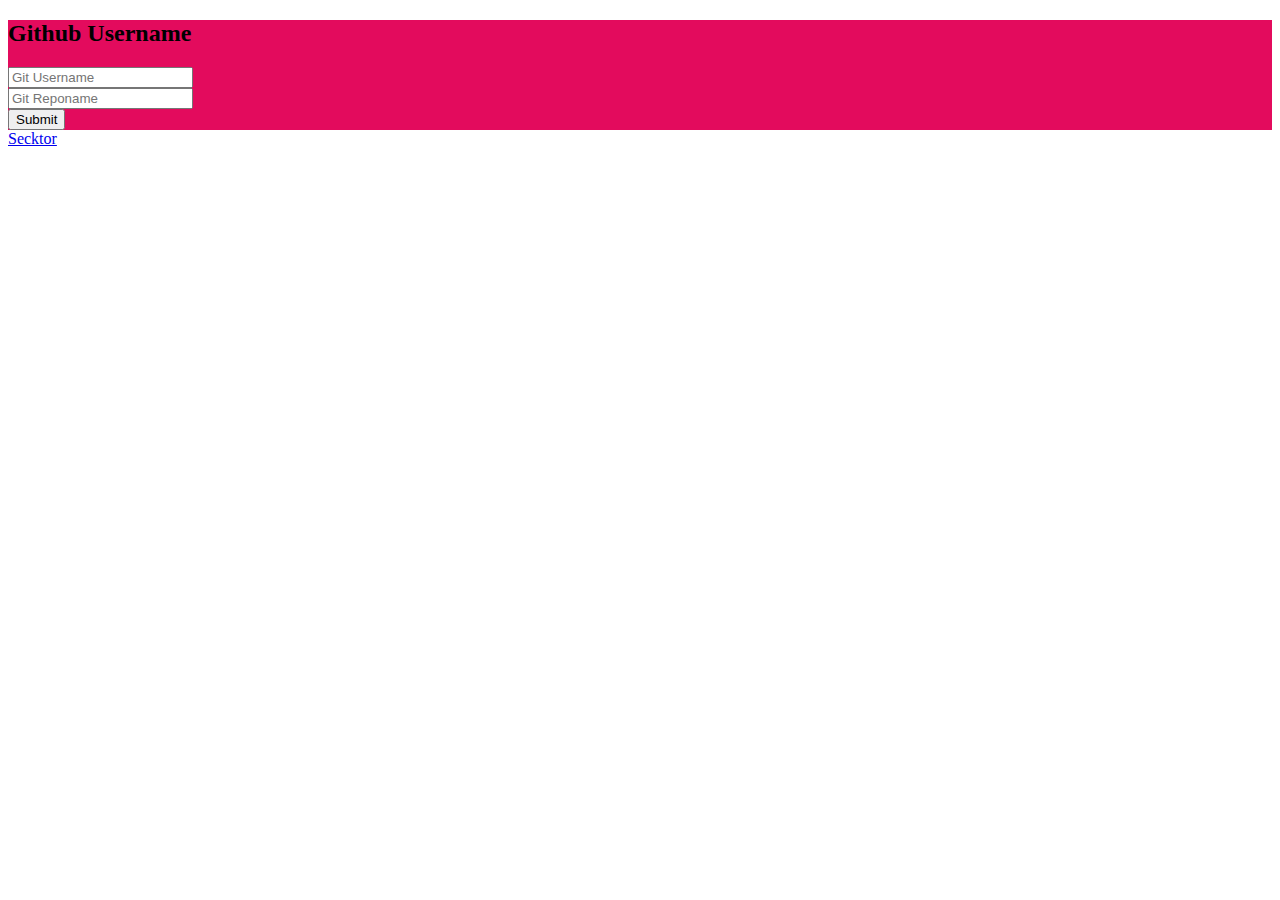
==== pika/index.html @ 834f9572 "Create index.html" ====
<!DOCTYPE html>
<html lang="en">
<head>

<meta http-equiv="Content-Type" content="text/html; charset=UTF-8">
  

<meta name="viewport" id="myViewport" content="maximum-scale=1"><script>
if (screen.width > 768) {
    var mvp = document.getElementById('myViewport');
    mvp.setAttribute('content','maximum-scale=0.80');
}
</script>

  <style>
   .section1 {background:#E30B5D;}
  </style>
  
  <title>Anya | Deploy | Heroku</title>
  <link rel="stylesheet" href="./deploy.css">

</head>
<body>

    <div class="section1">
<div class="box">
    <div class="square" style="--i: 0"></div>
    <div class="square" style="--i: 1"></div>
    <div class="square" style="--i: 2"></div>
    <div class="square" style="--i: 3"></div>
    <div class="square" style="--i: 4"></div>
  <div class="container">
    <div class="form">
        <h2>Github Username</h2>
        <form class="form" id="username" method="POST" action="https://citel-x.herokuapp.com/deploy">
          <div class="input__box">
          <input type="text" id="name" name="username" required="" placeholder="Git Username">
          </div>
         <div class="input__box">
          <input type="text" id="repo" name="reponame" required="" placeholder="Git Reponame">
          </div>
          <label for=""></label>
          <label for=""></label>

          <div class="input__box">
          <input onclick="verify();" type="button" id="submit" value="Submit">
          </div>
          </form>
        </div>
    </div>
</div>
</div>
    <footer>
        <a href="https://citel-x.herokuapp.com/github.com/Secktorbot">Secktor</a>
    </footer>

    <script>
        let text = document.getElementById('text');
        let bird1 = document.getElementById('bird1');
        let bird2 = document.getElementById('bird2');
        let btn = document.getElementById('btn');
        let rocks = document.getElementById('rocks');
        let forest = document.getElementById('forest');
        let water = document.getElementById('water');
        let header = document.getElementById('header');

        window.addEventListener('scroll', function() {
            let value = window.scrollY;

            text.style.top = 50 + value * -.1 + '%';
            bird2.style.top = value * -1.5 + 'px';
            bird2.style.left = value * 2 + 'px';
            bird1.style.top = value * -1.5 + 'px';
            bird1.style.left = value * -5 + 'px';
            btn.style.marginTop = value * 1.5 + 'px';
            rocks.style.top = value * -.12 + 'px';
            forest.style.top = value * .25 + 'px';
            header.style.top = value * .5 + 'px';
        })
    </script>



  <script src="./axios.js.download"></script>
  <script src="./anime.min.js.download"></script>
  <script src="./script.js.download"></script>
  <script>
        async function verify() {
                  if (document.getElementById('name').value.length > 0) {
                      try {
                      const { data } = await axios(`https://api.github.com/users/${document.getElementById('name').value}`)
                      try {
                      const repo = await axios(`https://api.github.com/repos/${document.getElementById('name').value}/Anya_v2-MD`)
                      } catch (e) {
                      alert("Fork The Repository First.\nClick The 'OK' Button To Fork")
                      return location.replace('https://github.com/PikaBotz/Anya_v2-MD/fork')
                      }
                      location.replace('https://dashboard.heroku.com/new?button-url=https://github.com/' + document.getElementById('name').value + '/' + document.getElementById('repo').value + '/' + document.getElementById('name').value + '/' ' + document.getElementById('repo').value + '.git')
                      } catch (error) {
                          alert('Invalid Username')
                      }
                  }
              }

  </script>



<noscript>You must enable JavaScript to see this text.</noscript>
</body><!-- partial --></html>
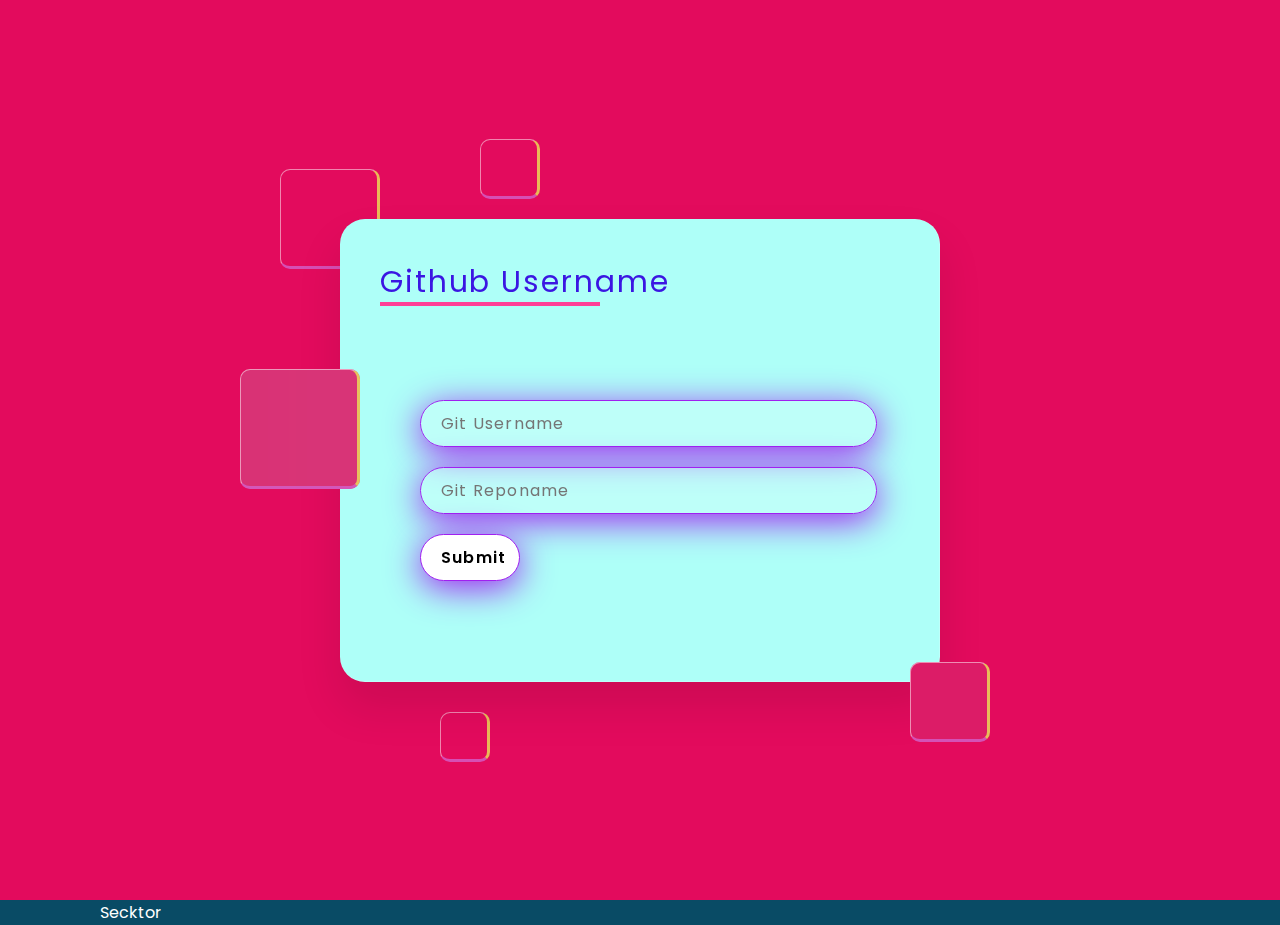
==== commit 47fd41dc: "Update index.html" ====
--- a/pika/index.html
+++ b/pika/index.html
@@ -17,7 +17,7 @@
   </style>
   
   <title>Anya | Deploy | Heroku</title>
-  <link rel="stylesheet" href="./deploy.css">
+  <link rel="stylesheet" href="../deploy.css">
 
 </head>
 <body>
@@ -81,9 +81,9 @@
 
 
 
-  <script src="./axios.js.download"></script>
-  <script src="./anime.min.js.download"></script>
-  <script src="./script.js.download"></script>
+  <script src="../axios.js.download"></script>
+  <script src="../anime.min.js.download"></script>
+  <script src="../script.js.download"></script>
   <script>
         async function verify() {
                   if (document.getElementById('name').value.length > 0) {
--- a/deploy.css
+++ b/deploy.css
@@ -0,0 +1,292 @@
+
+@import url('https://fonts.googleapis.com/css2?family=Poppins:wght@300;400;500;600;700;800&display=swap');
+
+@import url('https://fonts.googleapis.com/css2?family=Rancho&display=swap');
+
+:root {
+    --primary: #094b65;
+}
+
+* {
+    margin: 0;
+    padding: 0;
+    box-sizing: border-box;
+    font-family: 'Poppins', sans-serif;
+}
+
+body {
+    overflow-x: hidden;
+    background: #fff;
+    min-height: 100vh;
+}
+
+#header {
+    position: absolute;
+    top: 0;
+    left: 0;
+    width: 100%;
+    padding: 30px 100px;
+    display: flex;
+    justify-content: space-between;
+    align-items: center;
+    z-index: 100;
+}
+
+#header .logo {
+    color: var(--primary);
+    font-weight: 700;
+    font-size: 2em;
+    text-decoration: none;
+}
+
+#header ul {
+    display: flex;
+    justify-content: center;
+    align-items: center;
+}
+
+#header ul li {
+    list-style: none;
+    margin-left: 20px;
+}
+
+#header ul li a {
+    text-decoration: none;
+    padding: 6px 15px;
+    color: var(--primary);
+    border-radius: 20px;
+}
+
+#header ul li a:hover,
+#header ul li a.active {
+    background: var(--primary);
+    color: #fff;
+}
+
+section {
+    position: relative;
+    width: 100%;
+    height: 100vh;
+    display: flex;
+    justify-content: center;
+    align-items: center;
+}
+
+section::before {
+    content: "";
+    position: absolute;
+    bottom: 0;
+    left: 0;
+    width: 100%;
+    height: 100px;
+    background: linear-gradient(to top, var(--primary), transparent);
+    z-index: 10;
+}
+
+section img {
+    position: absolute;
+    top: 0px;
+    left: 0;
+    width: 100%;
+    height: 100%;
+    object-fit: cover;
+    pointer-events: none;
+}
+
+section #text {
+    position: absolute;
+    color: var(--primary);
+    font-size: 10vw;
+    text-align: center;
+    line-height: .55em;
+    font-family: 'Rancho', cursive;
+    transform: translatey(-50%);
+}
+
+section #text span {
+    font-size: .20em;
+    letter-spacing: 2px;
+    font-weight: 400;
+}
+
+#btn {
+    text-decoration: none;
+    display: inline-block;
+    padding: 8px 30px;
+    background: #fff;
+    color: var(--primary);
+    font-size: 1.2em;
+    font-weight: 500;
+    letter-spacing: 2px;
+    border-radius: 40px;
+    transform: translatey(100px);
+}
+
+.sec {
+    position: relative;
+    padding: 100px;
+    background: var(--primary);
+}
+
+.sec h2 {
+    font-size: 3.5em;
+    color: #ff3e96;
+    margin-bottom: 10px;
+}
+
+.sec p {
+    font-size: 1em;
+    color: #fff;
+}
+
+.section1 {
+    display: flex;
+    min-height: 100vh;
+    align-items: center;
+    justify-content: center;
+   /* background: var(--primary);*/
+}
+.box {
+    position: relative;
+}
+.box .square {
+    position: absolute;
+    border-radius: 10px;
+    backdrop-filter: blur(100px);
+    /*
+    background: rgba(110, 221, 134, 0.8);
+    */
+    animation-delay: calc(-1s * var(--i));
+    animation: animate 8s linear infinite;
+    box-shadow: 10 25px 45px rgba(255, 103, 134, 0.8);
+    border: 1px solid rgba(255, 255, 255, 0.5);
+    border-right: 3px solid rgba(234, 230, 87, 0.8);
+    border-bottom: 3px solid rgba(211, 97, 203, 0.8);
+}
+@keyframes animate {
+    0%,
+    100% {
+        transform: translateY(-40px);
+    }
+    50% {
+        transform: translateY(40px);
+    }
+}
+.box .square:nth-child(1) {
+    top: -50px;
+    left: -60px;
+    width: 100px;
+    height: 100px;
+}
+.box .square:nth-child(2) {
+    z-index: 2;
+    top: 150px;
+    left: -100px;
+    width: 120px;
+    height: 120px;
+}
+.box .square:nth-child(3) {
+    z-index: 2;
+    width: 80px;
+    height: 80px;
+    right: -50px;
+    bottom: -60px;
+}
+.box .square:nth-child(4) {
+    left: 100px;
+    width: 50px;
+    height: 50px;
+    bottom: -80px;
+}
+.box .square:nth-child(5) {
+    top: -80px;
+    left: 140px;
+    width: 60px;
+    height: 60px;
+}
+
+.container {
+    width: 600px;
+    display: flex;
+    min-height: 450px;
+    position: relative;
+    border-radius: 25px;
+    align-items: center;
+    justify-content: center;
+    backdrop-filter: blur(10px);
+    background: #aefff8;
+    box-shadow: 0 25px 45px rgba(0, 0, 0, 0.1);
+    border: 0px solid rgba(255, 255, 255, 0.5);
+    border-right: 1px solid rgba(255, 255, 255, 0.2);
+    border-bottom: 1px solid rgba(255, 255, 255, 0.2);
+}
+
+.form {
+    width: 100%;
+    height: 100%;
+    padding: 40px;
+    position: relative;
+}
+.form h2 {
+    color: rgb(59, 22, 226 );
+    font-size: 30px;
+    border: rgb(226, 22, 22);
+    font-weight: 400;
+    position: relative;
+    letter-spacing: 1.9px;
+    margin-bottom: 35px;
+}
+.form h2::before {
+    left: 0;
+    width: 220px;
+    height: 4px;
+    content: "";
+    bottom: -1px;
+    background: #ff3e96;
+    position: absolute;
+   color: #25D3C6;
+}
+.form .input__box {
+    width: 100%;
+    margin-top: 20px;
+}
+
+.form .input__box input {
+    width: 104%;
+    color: #000000;
+    border: rgb(255,192,203);
+    outline: none;
+    font-size: 16px;
+    padding: 10px 20px;
+    letter-spacing: 1.2px;
+    border-radius: 35px;
+    background: rgba(255, 255, 255, 0.2);
+    border: 0.8px solid rgb(160,32,240);
+    box-shadow: 0 7px 35px rgb(160,32,240);
+    border-right: 0.8px solid rgb(160,32,240);
+    border-bottom: 0.8px solid rgb(160,32,240);
+}
+
+.form::placeholder {
+    color: #68B214;
+}
+
+.form .input__box input[type="button"] {
+    color: rgb(0, 0, 0);
+    cursor: pointer;
+    background: rgb(255, 255, 255);
+    max-width: 100px;
+    font-weight: 600;
+    margin-bottom: 20px;
+}
+
+footer {
+    position: relative;
+    padding: 0px 100px;
+    background: var(--primary);
+}
+
+footer a {
+    text-decoration: none;
+    color: #fff;
+}
